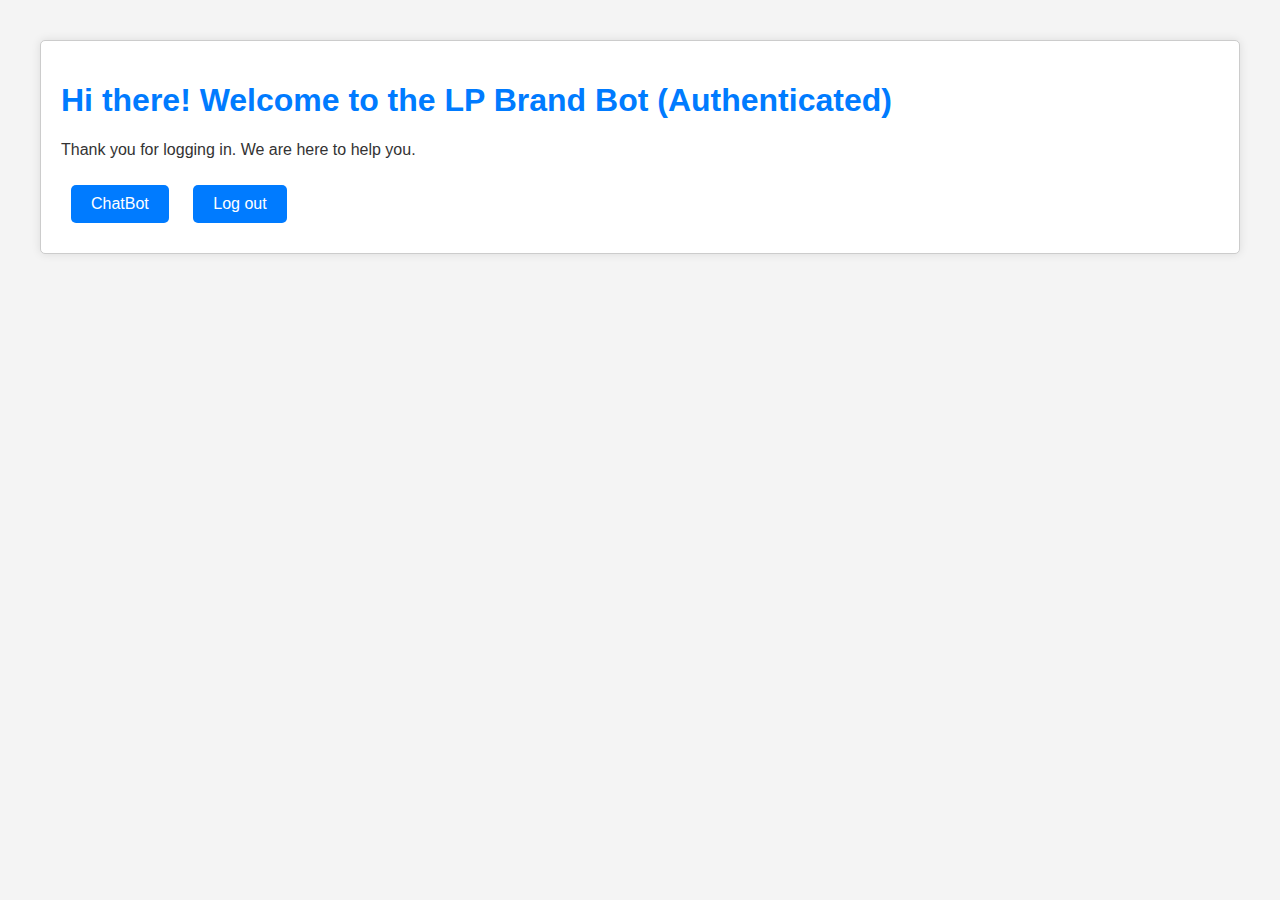
==== authspace.html @ f7cb754a "Modified the changes and new files added" ====
<!DOCTYPE html>
<html lang="en">
<head>
<meta charset="UTF-8">
<script type="text/javascript">
window.lpTag = window.lpTag || {};

if (typeof window.lpTag._tagCount === 'undefined') {
window.lpTag = {
wl: lpTag.wl || null,
scp: lpTag.scp || null,
site: '9994318' || '',
section: lpTag.section || '',
tagletSection: lpTag.tagletSection || null,
autoStart: lpTag.autoStart !== false,
ovr: lpTag.ovr || {},
_v: '1.10.0',
_tagCount: 1,
protocol: 'https:',
events: {
bind: function (t, e, i) {
lpTag.defer(function () {
lpTag.events.bind(t, e, i);
}, 0);
},
trigger: function (t, e, i) {
lpTag.defer(function () {
lpTag.events.trigger(t, e, i);
}, 1);
}
},
defer: function (t, e) {
if (e === 0) {
this._defB = this._defB || [];
this._defB.push(t);
} else if (e === 1) {
this._defT = this._defT || [];
this._defT.push(t);
} else {
this._defL = this._defL || [];
this._defL.push(t);
}
},
load: function (t, e, i) {
var n = this;
setTimeout(function () {
n._load(t, e, i);
}, 0);
},
_load: function (t, e, i) {
var n = t;
if (!t) {
n = this.protocol + '//' +
(this.ovr && this.ovr.domain ? this.ovr.domain : 'lptag.liveperson.net') +
'/tag/tag.js?site=' + this.site;
}
var o = document.createElement('script');
o.setAttribute('charset', e ? e : 'UTF-8');
if (i) o.setAttribute('id', i);
o.setAttribute('src', n);
document.getElementsByTagName('head').item(0).appendChild(o);
},
init: function () {
this._timing = this._timing || {};
this._timing.start = (new Date()).getTime();
var t = this;
if (window.attachEvent) {
window.attachEvent('onload', function () {
t._domReady('domReady');
});
} else {
window.addEventListener('DOMContentLoaded', function () {
t._domReady('contReady');
}, false);
window.addEventListener('load', function () {
t._domReady('domReady');
}, false);
}
if (typeof window._lptStop === 'undefined') this.load();
},
start: function () {
this.autoStart = true;
},
_domReady: function (t) {
if (!this.isDom) {
this.isDom = true;
this.events.trigger('LPT', 'DOM_READY', { t: t });
}
this._timing[t] = (new Date()).getTime();
},
vars: lpTag.vars || [],
dbs: lpTag.dbs || [],
ctn: lpTag.ctn || [],
sdes: lpTag.sdes || [],
hooks: lpTag.hooks || [],
identities: lpTag.identities || [],
ev: lpTag.ev || []
};
lpTag.init();
} else {
window.lpTag._tagCount += 1;
}
</script>
<meta name="viewport" content="width=device-width, initial-scale=1.0">
<title>Authenticated Space</title>
<style>
body {
font-family: Arial, sans-serif;
background-color: #f4f4f4;
color: #333;
margin: 0;
padding: 20px;
}

h1 {
color: #007BFF;
}

.container {
margin: 20px;
padding: 20px;
border: 1px solid #ccc;
background-color: #fff;
border-radius: 5px;
box-shadow: 0 0 10px rgba(0, 0, 0, 0.1);
}

button {
padding: 10px 20px;
margin: 10px;
border: none;
border-radius: 5px;
cursor: pointer;
background-color: #007BFF;
color: white;
font-size: 16px;
}

button:hover {
background-color: #0056b3;
}
</style>
</head>
<body>
<div class="container">
<h1>Hi there! Welcome to the LP Brand Bot (Authenticated)</h1>
<p>Thank you for logging in. We are here to help you.</p>
<button id="chatbotBtn">ChatBot</button>
<button id="logoutBtn">Log out</button>
</div>

<!-- LivePerson Chatbot Integration -->
<script src="https://lptag.liveperson.net/tag/9994318.js"></script>

<script>
// Check for JWT
const jwt = 'https://jwt.io/#debugger-io?token=eyJhbGciOiJIUzI1NiIsInR5cCI6IkpXVCJ9.eyJlbWFpbCI6InB1c2hrYXIuamF0QHRlY2htYWhpbmRyYS5jb20iLCJuYW1lIjoiUHVzaGthciBKYXQiLCJJZCI6IlBKMDAxMDQ3Mjg5In0.LJDKraG69n-PnxR0fj0fEu7GoYULuYvpAUty-9ajjFM';
// Check if JWT exists and pass it to LivePerson
if (jwt) {
// Pass the Bearer token to LivePerson using a custom variable
window.lpTag = window.lpTag || {};
window.lpTag.vars = window.lpTag.vars || [];

window.lpTag.vars.push({
scope: 'session', // or 'page' depending on your use case
name: 'bearerToken',
value: jwt
});

console.log('Bearer token passed to LivePerson:', jwt);
} else {
console.log('No Bearer token found. Redirecting to login page.');
window.location.href = 'index.html';
}

// Capture current page title and cart total value
const pageTitle = document.title;
const cartTotalValue = 50556; // Placeholder for cart total value, should be dynamically fetched

// Initialize LivePerson settings and send SDEs
window.lpTag = window.lpTag || {};
window.lpTag.vars = window.lpTag.vars || [];

window.lpTag.sdes = window.lpTag.sdes || [];
window.lpTag.sdes.push({
"type": "cart",
"total": cartTotalValue,
"currency": "USD",
"numItems": 5
});

window.lpTag.vars.push({
scope: 'page',
name: 'pageTitle',
value: pageTitle
});

window.lpTag.vars.push({
scope: 'page',
name: 'cartTotalValue',
value: cartTotalValue
});

// Logout function
document.getElementById('logoutBtn').addEventListener('click', function () {
localStorage.removeItem('jwt');
window.location.href = 'index.html';
});

// Chatbot interaction
document.getElementById('chatbotBtn').addEventListener('click', function () {
console.log('Connecting with chatbot...');
// LivePerson API call for chatbot connection

// connect with bot
window.lpTag.taglets.bot = window.lpTag.taglets.bot || {};
window.lpTag.taglets.bot.action = 'invite';
});
</script>
</body>
</html>
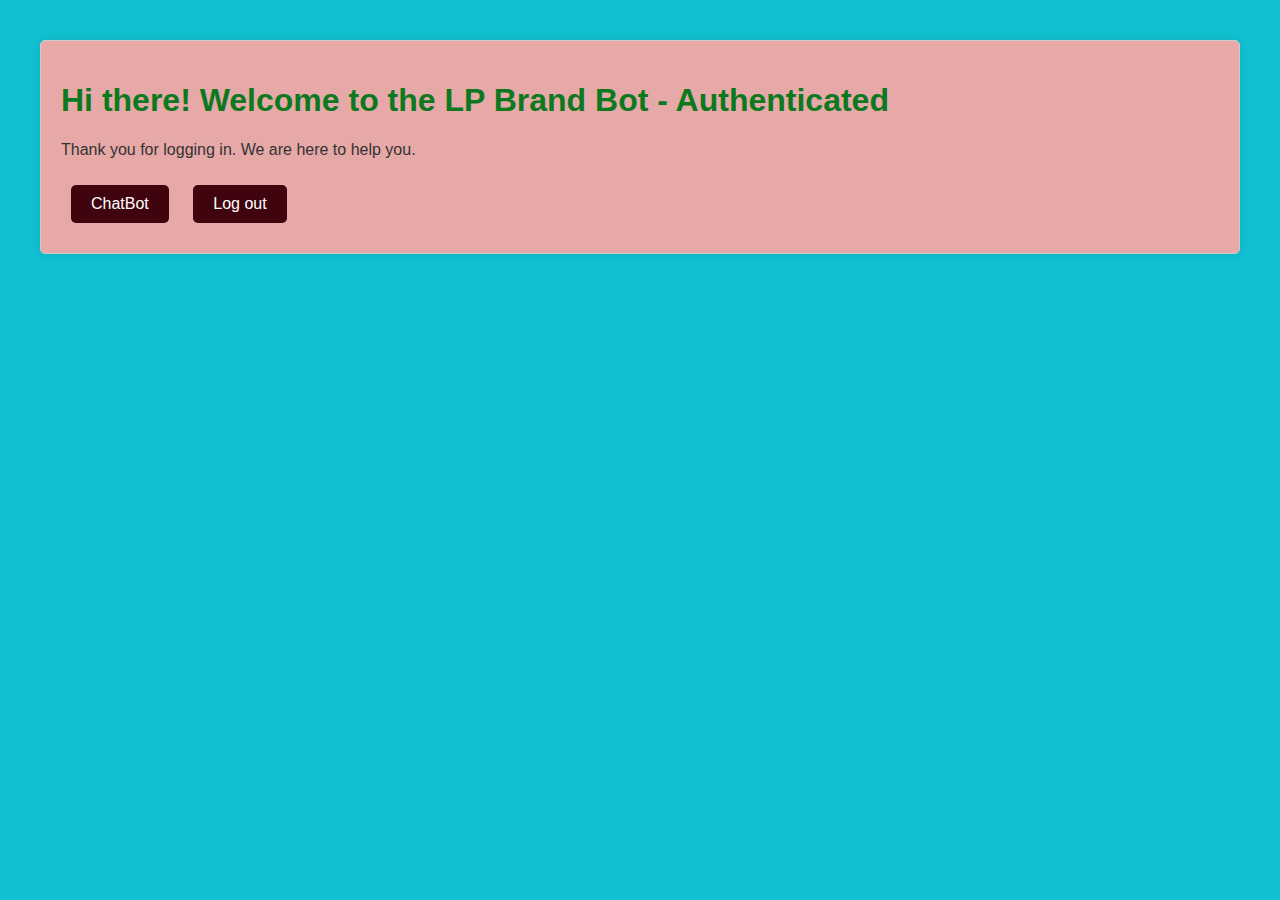
==== commit 58defd32: "new changes made in authspace file" ====
--- a/authspace.html
+++ b/authspace.html
@@ -106,21 +106,21 @@
 <style>
 body {
 font-family: Arial, sans-serif;
-background-color: #f4f4f4;
+background-color: #11c1d1;
 color: #333;
 margin: 0;
 padding: 20px;
 }
 
 h1 {
-color: #007BFF;
+color: #0c791e;
 }
 
 .container {
 margin: 20px;
 padding: 20px;
 border: 1px solid #ccc;
-background-color: #fff;
+background-color: #e7a8a8;
 border-radius: 5px;
 box-shadow: 0 0 10px rgba(0, 0, 0, 0.1);
 }
@@ -131,19 +131,19 @@
 border: none;
 border-radius: 5px;
 cursor: pointer;
-background-color: #007BFF;
+background-color: #3f040e;
 color: white;
 font-size: 16px;
 }
 
 button:hover {
-background-color: #0056b3;
+background-color: #dd1717;
 }
 </style>
 </head>
 <body>
 <div class="container">
-<h1>Hi there! Welcome to the LP Brand Bot (Authenticated)</h1>
+<h1>Hi there! Welcome to the LP Brand Bot - Authenticated</h1>
 <p>Thank you for logging in. We are here to help you.</p>
 <button id="chatbotBtn">ChatBot</button>
 <button id="logoutBtn">Log out</button>
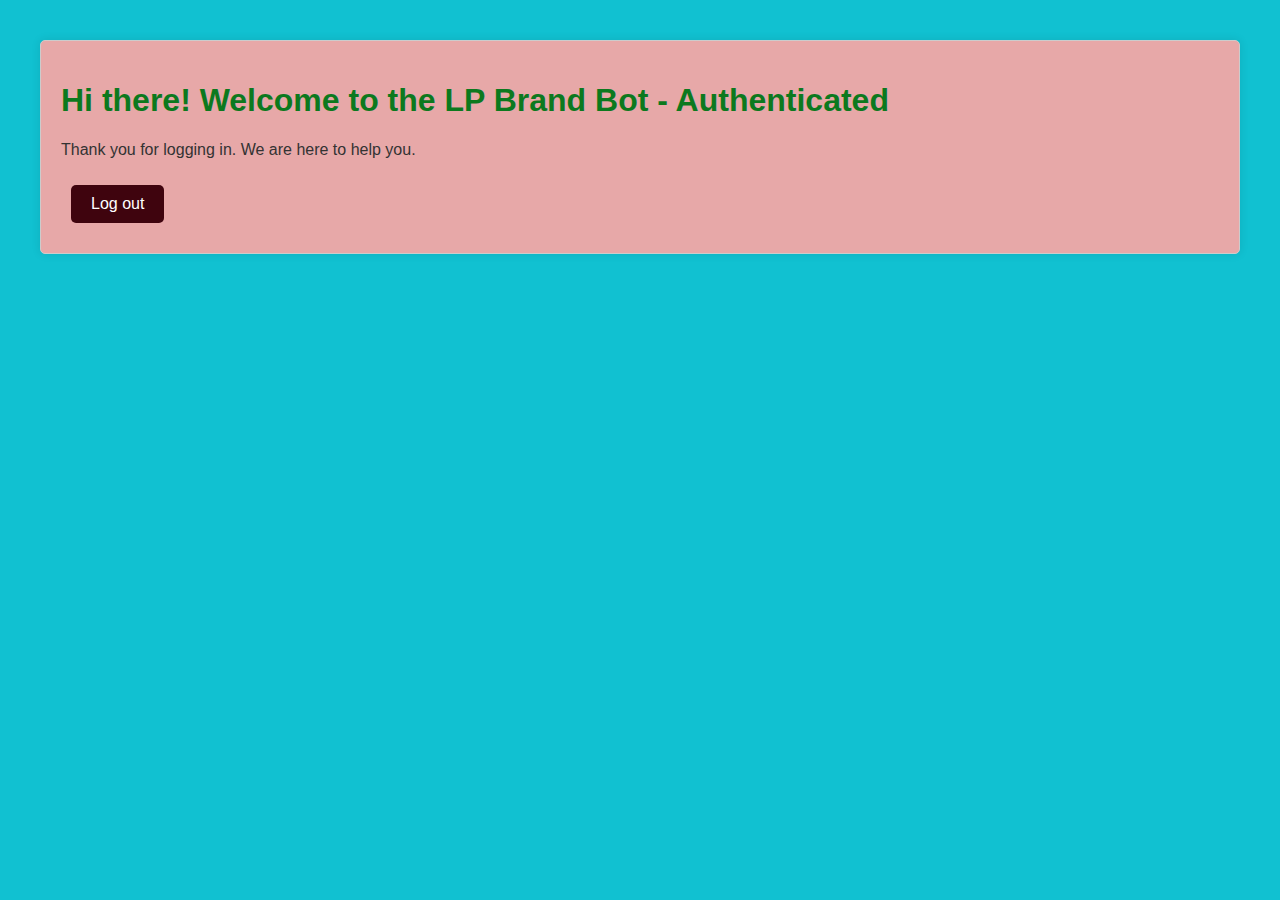
==== commit 86f87f07: "Changes made in authspace file" ====
--- a/authspace.html
+++ b/authspace.html
@@ -145,7 +145,6 @@
 <div class="container">
 <h1>Hi there! Welcome to the LP Brand Bot - Authenticated</h1>
 <p>Thank you for logging in. We are here to help you.</p>
-<button id="chatbotBtn">ChatBot</button>
 <button id="logoutBtn">Log out</button>
 </div>
 
